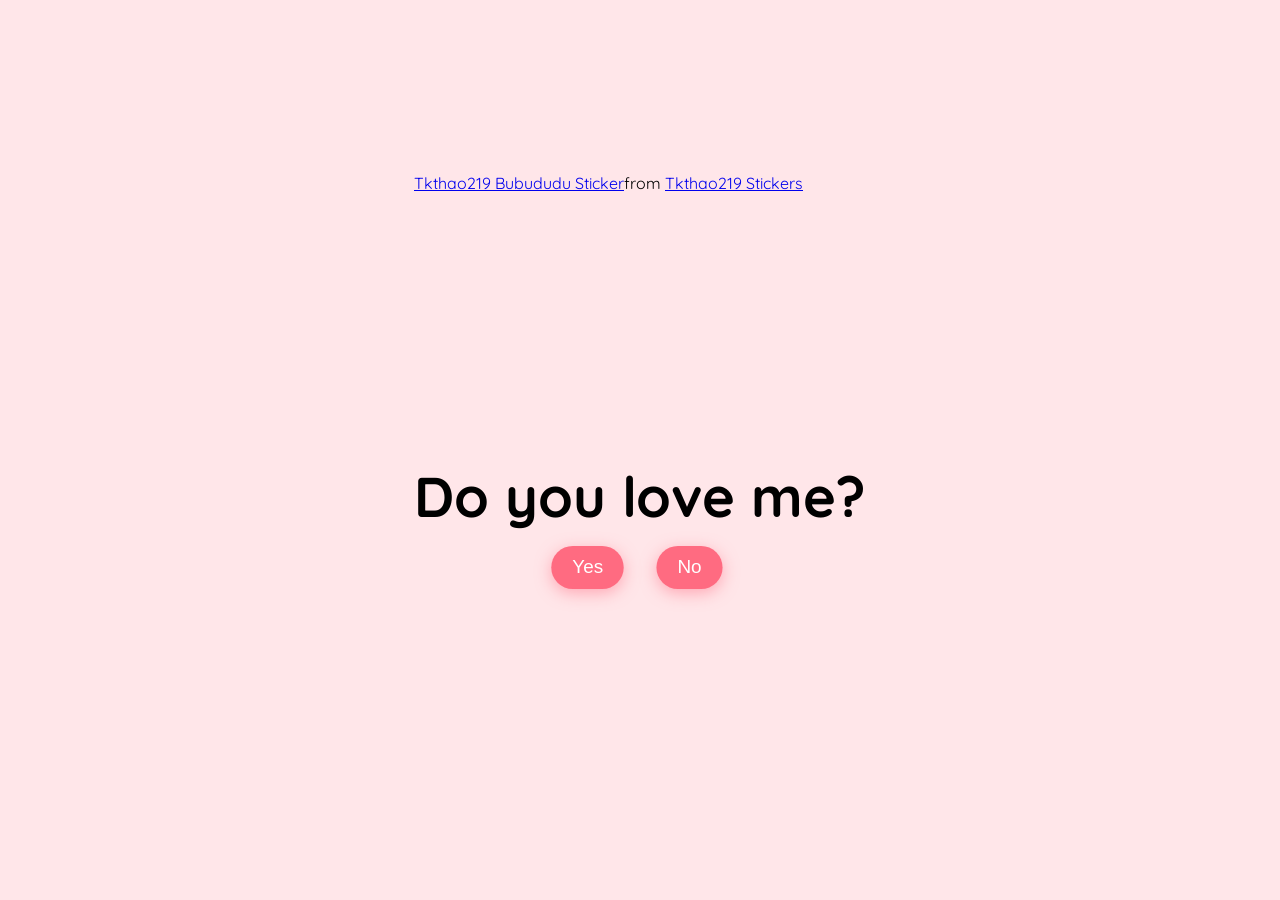
==== index.html @ 2e9eb04f "Update and rename do_you_love_me.html to index.html" ====
<!DOCTYPE html>
<html lang="en">
  <head>
    <meta charset="UTF-8" />
    <meta name="viewport" content="width=device-width, initial-scale=1.0" />
    <link rel="preconnect" href="https://fonts.googleapis.com" />
    <link rel="preconnect" href="https://fonts.gstatic.com" crossorigin />
    <link
      href="https://fonts.googleapis.com/css2?family=Quicksand:wght@300..700&display=swap"
      rel="stylesheet" />
    <link rel="stylesheet" href="do_you_love_me.css" />
    <title>DO you love me?</title>
  </head>
  <body>
    <!-- for more code, visit my tiktok account -->
    <!-- tiktok "meowish" -->

    <div class="question-container container">
      <div
        class="tenor-gif-embed"
        data-postid="25789758"
        data-share-method="host"
        data-width="100%">
        <a href="https://tenor.com/view/tkthao219-bubududu-gif-25789758"
          >Tkthao219 Bubududu Sticker</a
        >from
        <a href="https://tenor.com/search/tkthao219-stickers"
          >Tkthao219 Stickers</a
        >
      </div>
      <script
        type="text/javascript"
        async
        src="https://tenor.com/embed.js"></script>

      <h2 class="question">Do you love me?</h2>
      <div class="button-container">
        <button class="yes-btn btn js-yes-btn">Yes</button>
        <button class="no-btn btn js-no-btn">No</button>
      </div>
    </div>
    <div class="result-container container">
      <video class="gif-result" src="cute love gif.mp4" autoplay loop></video>
      <h2>I knew it😍!</h2>
    </div>

    <div class="cssload-main">
      <div class="cssload-heart">
        <span class="cssload-heartL"></span>
        <span class="cssload-heartR"></span>
        <span class="cssload-square"></span>
      </div>
      <div class="cssload-shadow"></div>
    </div>
    <script src="do_you_love_me.js"></script>
  </body>
</html>
---- do_you_love_me.css ----
/**Tiktok meowish**/

* {
  padding: 0;
  margin: 0;
  box-sizing: border-box;
}
body {
  display: grid;
  justify-content: center;
  align-items: center;
  background-color: #ffe6e9;
  font-family: "Quicksand", sans-serif;
}
.container {
  position: absolute;
  top: 50%;
  left: 50%;
  transform: translate(-50%, -50%);
  -o-transform: translate(-50%, -50%);
  -ms-transform: translate(-50%, -50%);
  -webkit-transform: translate(-50%, -50%);
  -moz-transform: translate(-100%, -50%);
  transition: 0.2s;
}

.question-container {
  position: absolute;
  top: 40%;
  left: 50%;
  transition: 0.2s;
}
.tenor-gif-embed {
  height: 15rem;
  pointer-events: none;
  border-radius: 10px;
  margin-bottom: 3rem;
}
.question {
  font-size: 3.5rem;
  margin-bottom: 1rem;
}
.button-container {
  display: flex;
  justify-content: center;
  gap: 1.5rem;
}
.btn {
  position: absolute;
  border: none;
  border-radius: 50px;
  padding: 10px 20px;
  font-family: "Poppins", sans-serif;
  font-size: 18px;
  cursor: pointer;
  transition: all 0.3s ease;
  background-color: #ff6b81;
  color: white;
  transform: scale(1.05);
  box-shadow: 0px 4px 15px rgba(255, 107, 129, 0.5);
}
.btn:hover {
  background-color: #ffa4b1;
  transform: scale(1.1);
  box-shadow: 0px 6px 20px rgba(255, 107, 129, 0.7);
  text-shadow: 1px 1px 5px rgba(255, 182, 193, 0.8);
}

.yes-btn {
  right: 54%;
}
.no-btn {
  left: 54%;
}

.result-container {
  display: none;
  position: absolute;
  top: 40%;
  left: 50%;
  transform: translate(-50%, -50%);
  -o-transform: translate(-50%, -50%);
  -ms-transform: translate(-50%, -50%);
  -webkit-transform: translate(-50%, -50%);
  -moz-transform: translate(-100%, -50%);
  transition: 0.2s;
}
.gif-result {
  border-radius: 10px;
  margin-bottom: 2rem;
}
.result-container h2 {
  font-size: 3.2rem;
  text-align: center;
}

/* heart loader */
.cssload-main {
  display: none;
  position: absolute;
  content: "";
  top: 17%;
  left: 50%;
  margin: 200px auto 0 auto;
  transform: translate(-100%, -50%);
  -o-transform: translate(-100%, -240%);
  -ms-transform: translate(-100%, -240%);
  -webkit-transform: translate(-100%, -240%);
  -moz-transform: translate(-100%, -240%);
}

.cssload-main * {
  font-size: 62px;
}

.cssload-heart {
  animation: cssload-heart 2.88s cubic-bezier(0.75, 0, 0.5, 1) infinite normal;
  -o-animation: cssload-heart 2.88s cubic-bezier(0.75, 0, 0.5, 1) infinite
    normal;
  -ms-animation: cssload-heart 2.88s cubic-bezier(0.75, 0, 0.5, 1) infinite
    normal;
  -webkit-animation: cssload-heart 2.88s cubic-bezier(0.75, 0, 0.5, 1) infinite
    normal;
  -moz-animation: cssload-heart 2.88s cubic-bezier(0.75, 0, 0.5, 1) infinite
    normal;
  top: 50%;
  content: "";
  left: 50%;
  position: absolute;
}

.cssload-heartL {
  width: 1em;
  height: 1em;
  border: 1px solid #ff0000;
  background-color: #ff0000;
  content: "";
  position: absolute;
  display: block;
  border-radius: 100%;
  animation: cssload-heartL 2.88s cubic-bezier(0.75, 0, 0.5, 1) infinite normal;
  -o-animation: cssload-heartL 2.88s cubic-bezier(0.75, 0, 0.5, 1) infinite
    normal;
  -ms-animation: cssload-heartL 2.88s cubic-bezier(0.75, 0, 0.5, 1) infinite
    normal;
  -webkit-animation: cssload-heartL 2.88s cubic-bezier(0.75, 0, 0.5, 1) infinite
    normal;
  -moz-animation: cssload-heartL 2.88s cubic-bezier(0.75, 0, 0.5, 1) infinite
    normal;
  transform: translate(-28px, -27px);
  -o-transform: translate(-28px, -27px);
  -ms-transform: translate(-28px, -27px);
  -webkit-transform: translate(-28px, -27px);
  -moz-transform: translate(-28px, -27px);
}

.cssload-heartR {
  width: 1em;
  height: 1em;
  border: 1px solid #ff0000;
  background-color: #ff0000;
  content: "";
  position: absolute;
  display: block;
  border-radius: 100%;
  transform: translate(28px, -27px);
  -o-transform: translate(28px, -27px);
  -ms-transform: translate(28px, -27px);
  -webkit-transform: translate(28px, -27px);
  -moz-transform: translate(28px, -27px);
  animation: cssload-heartR 2.88s cubic-bezier(0.75, 0, 0.5, 1) infinite normal;
  -o-animation: cssload-heartR 2.88s cubic-bezier(0.75, 0, 0.5, 1) infinite
    normal;
  -ms-animation: cssload-heartR 2.88s cubic-bezier(0.75, 0, 0.5, 1) infinite
    normal;
  -webkit-animation: cssload-heartR 2.88s cubic-bezier(0.75, 0, 0.5, 1) infinite
    normal;
  -moz-animation: cssload-heartR 2.88s cubic-bezier(0.75, 0, 0.5, 1) infinite
    normal;
}

.cssload-square {
  width: 1em;
  height: 1em;
  border: 1px solid #ff0000;
  background-color: #ff0000;
  position: relative;
  display: block;
  content: "";
  transform: scale(1) rotate(-45deg);
  -o-transform: scale(1) rotate(-45deg);
  -ms-transform: scale(1) rotate(-45deg);
  -webkit-transform: scale(1) rotate(-45deg);
  -moz-transform: scale(1) rotate(-45deg);
  animation: cssload-square 2.88s cubic-bezier(0.75, 0, 0.5, 1) infinite normal;
  -o-animation: cssload-square 2.88s cubic-bezier(0.75, 0, 0.5, 1) infinite
    normal;
  -ms-animation: cssload-square 2.88s cubic-bezier(0.75, 0, 0.5, 1) infinite
    normal;
  -webkit-animation: cssload-square 2.88s cubic-bezier(0.75, 0, 0.5, 1) infinite
    normal;
  -moz-animation: cssload-square 2.88s cubic-bezier(0.75, 0, 0.5, 1) infinite
    normal;
}

.cssload-shadow {
  top: 97px;
  left: 50%;
  content: "";
  position: relative;
  display: block;
  bottom: -0.5em;
  width: 1em;
  height: 0.24em;
  background-color: rgb(215, 215, 215);
  border: 1px solid rgb(215, 215, 215);
  border-radius: 50%;
  animation: cssload-shadow 2.88s cubic-bezier(0.75, 0, 0.5, 1) infinite normal;
  -o-animation: cssload-shadow 2.88s cubic-bezier(0.75, 0, 0.5, 1) infinite
    normal;
  -ms-animation: cssload-shadow 2.88s cubic-bezier(0.75, 0, 0.5, 1) infinite
    normal;
  -webkit-animation: cssload-shadow 2.88s cubic-bezier(0.75, 0, 0.5, 1) infinite
    normal;
  -moz-animation: cssload-shadow 2.88s cubic-bezier(0.75, 0, 0.5, 1) infinite
    normal;
}

@keyframes cssload-square {
  50% {
    border-radius: 100%;
    transform: scale(0.5) rotate(-45deg);
  }
  100% {
    transform: scale(1) rotate(-45deg);
  }
}

@-o-keyframes cssload-square {
  50% {
    border-radius: 100%;
    -o-transform: scale(0.5) rotate(-45deg);
  }
  100% {
    -o-transform: scale(1) rotate(-45deg);
  }
}

@-ms-keyframes cssload-square {
  50% {
    border-radius: 100%;
    -ms-transform: scale(0.5) rotate(-45deg);
  }
  100% {
    -ms-transform: scale(1) rotate(-45deg);
  }
}

@-webkit-keyframes cssload-square {
  50% {
    border-radius: 100%;
    -webkit-transform: scale(0.5) rotate(-45deg);
  }
  100% {
    -webkit-transform: scale(1) rotate(-45deg);
  }
}

@-moz-keyframes cssload-square {
  50% {
    border-radius: 100%;
    -moz-transform: scale(0.5) rotate(-45deg);
  }
  100% {
    -moz-transform: scale(1) rotate(-45deg);
  }
}

@keyframes cssload-heart {
  50% {
    transform: rotate(360deg);
  }
  100% {
    transform: rotate(720deg);
  }
}

@-o-keyframes cssload-heart {
  50% {
    -o-transform: rotate(360deg);
  }
  100% {
    -o-transform: rotate(720deg);
  }
}

@-ms-keyframes cssload-heart {
  50% {
    -ms-transform: rotate(360deg);
  }
  100% {
    -ms-transform: rotate(720deg);
  }
}

@-webkit-keyframes cssload-heart {
  50% {
    -webkit-transform: rotate(360deg);
  }
  100% {
    -webkit-transform: rotate(720deg);
  }
}

@-moz-keyframes cssload-heart {
  50% {
    -moz-transform: rotate(360deg);
  }
  100% {
    -moz-transform: rotate(720deg);
  }
}

@keyframes cssload-heartL {
  60% {
    transform: scale(0.4);
  }
}

@-o-keyframes cssload-heartL {
  60% {
    -o-transform: scale(0.4);
  }
}

@-ms-keyframes cssload-heartL {
  60% {
    -ms-transform: scale(0.4);
  }
}

@-webkit-keyframes cssload-heartL {
  60% {
    -webkit-transform: scale(0.4);
  }
}

@-moz-keyframes cssload-heartL {
  60% {
    -moz-transform: scale(0.4);
  }
}

@keyframes cssload-heartR {
  40% {
    transform: scale(0.4);
  }
}

@-o-keyframes cssload-heartR {
  40% {
    -o-transform: scale(0.4);
  }
}

@-ms-keyframes cssload-heartR {
  40% {
    -ms-transform: scale(0.4);
  }
}

@-webkit-keyframes cssload-heartR {
  40% {
    -webkit-transform: scale(0.4);
  }
}

@-moz-keyframes cssload-heartR {
  40% {
    -moz-transform: scale(0.4);
  }
}

@keyframes cssload-shadow {
  50% {
    transform: scale(0.5);
    border-color: rgb(228, 228, 228);
  }
}

@-o-keyframes cssload-shadow {
  50% {
    -o-transform: scale(0.5);
    border-color: rgb(228, 228, 228);
  }
}

@-ms-keyframes cssload-shadow {
  50% {
    -ms-transform: scale(0.5);
    border-color: rgb(228, 228, 228);
  }
}

@-webkit-keyframes cssload-shadow {
  50% {
    -webkit-transform: scale(0.5);
    border-color: rgb(228, 228, 228);
  }
}

@-moz-keyframes cssload-shadow {
  50% {
    -moz-transform: scale(0.5);
    border-color: rgb(228, 228, 228);
  }
}
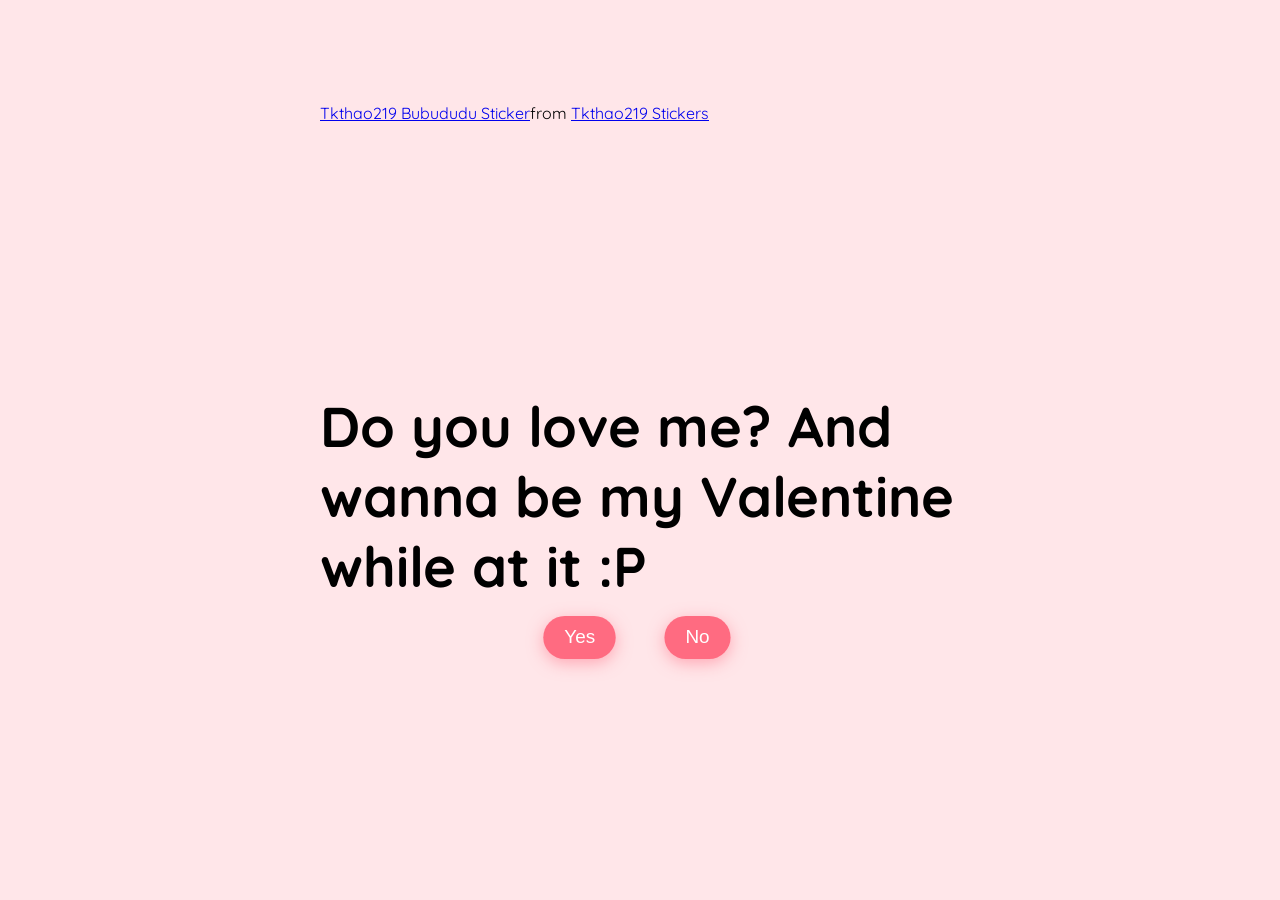
==== commit ac0dc404: "Update index.html" ====
--- a/index.html
+++ b/index.html
@@ -9,12 +9,9 @@
       href="https://fonts.googleapis.com/css2?family=Quicksand:wght@300..700&display=swap"
       rel="stylesheet" />
     <link rel="stylesheet" href="do_you_love_me.css" />
-    <title>DO you love me?</title>
+    <title>Do you love me Zimtschneke?</title>
   </head>
   <body>
-    <!-- for more code, visit my tiktok account -->
-    <!-- tiktok "meowish" -->
-
     <div class="question-container container">
       <div
         class="tenor-gif-embed"
@@ -33,15 +30,37 @@
         async
         src="https://tenor.com/embed.js"></script>
 
-      <h2 class="question">Do you love me?</h2>
+      <h2 class="question">Do you love me? And wanna be my Valentine while at it :P</h2>
       <div class="button-container">
         <button class="yes-btn btn js-yes-btn">Yes</button>
         <button class="no-btn btn js-no-btn">No</button>
       </div>
     </div>
-    <div class="result-container container">
+
+    <div class="result-container yes container">
       <video class="gif-result" src="cute love gif.mp4" autoplay loop></video>
       <h2>I knew it😍!</h2>
+      <button class="result-container">Restart?</button>
+    </div>
+
+    <div class="result-container no container">
+      <div
+        class="tenor-gif-embed"
+        data-postid="22394109"
+        data-share-method="host"
+        data-aspect-ratio="1.8"
+        data-width="100%"
+        data-height="100%">
+        <a
+          href="https://tenor.com/view/peachandgoma-peachmad-couplegoals-peach-and-gif-22394109"
+          >Peachandgoma Peachmad GIF</a
+        >from
+        <a href="https://tenor.com/search/peachandgoma-gifs"
+          >Peachandgoma GIFs</a
+        >
+      </div>
+      <h2>Oh no😢!</h2>
+      <button class="restart-btn">Restart?</button>
     </div>
 
     <div class="cssload-main">
--- a/do_you_love_me.css
+++ b/do_you_love_me.css
@@ -29,6 +29,9 @@
   top: 40%;
   left: 50%;
   transition: 0.2s;
+}
+.result-container {
+  display: none;
 }
 .tenor-gif-embed {
   height: 15rem;
